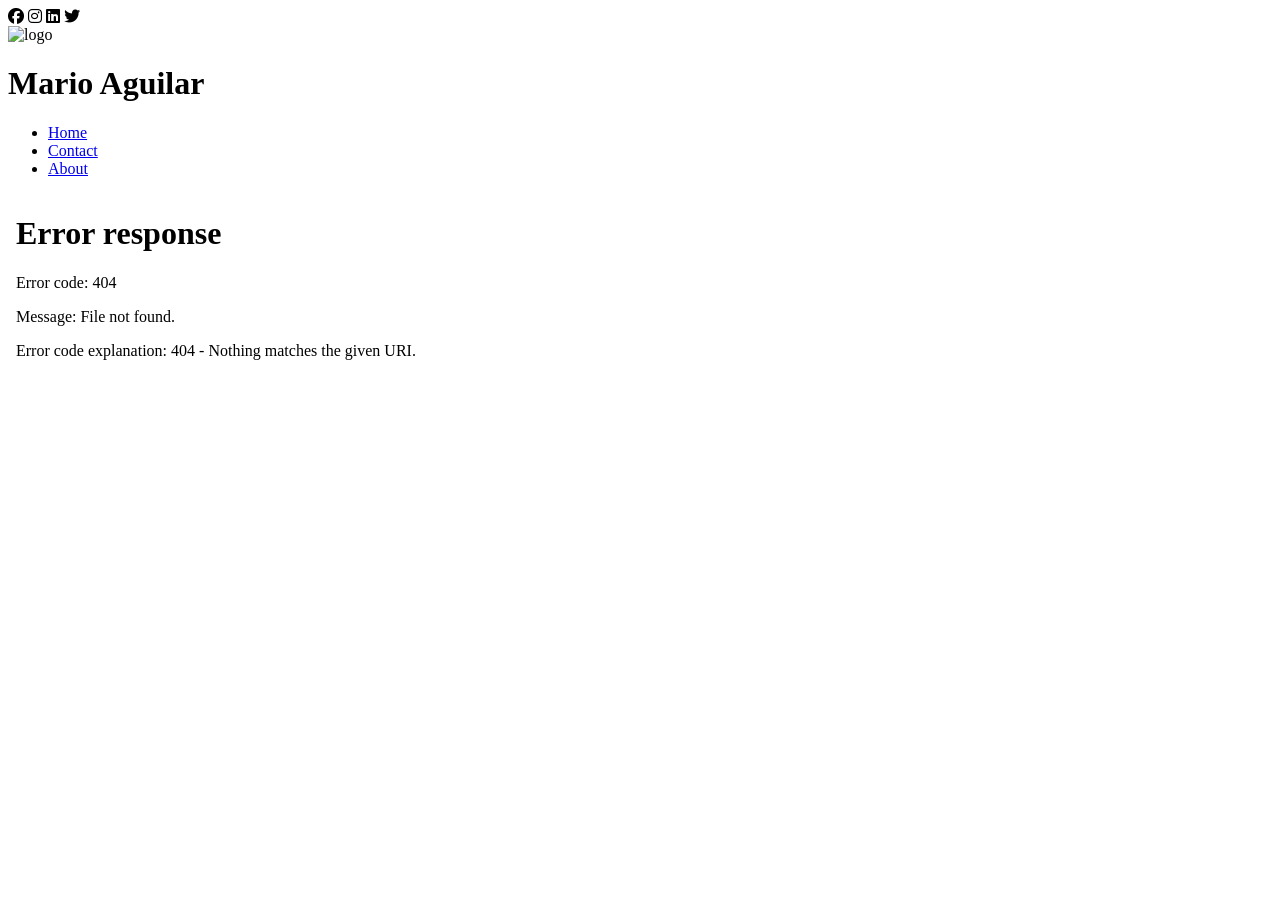
==== aboutme.html @ fd1c132e "Add files via upload update Oct. 19, 2024" ====
<!DOCTYPE html>
<html lang="en">
<head>
    <meta charset="UTF-8">
    <meta name="viewport" content="width=device-width, initial-scale=1.0">
    <title>About Me</title>
    <link rel="icon" href= "images/favicon.ico" type="image/x-icon">
    <link rel="stylesheet" href="https://cdnjs.cloudflare.com/ajax/libs/font-awesome/6.6.0/css/all.min.css" integrity="sha512-Kc323vGBEqzTmouAECnVceyQqyqdsSiqLQISBL29aUW4U/M7pSPA/gEUZQqv1cwx4OnYxTxve5UMg5GT6L4JJg==" crossorigin="anonymous" referrerpolicy="no-referrer" />
    <link rel="preconnect" href="https://fonts.googleapis.com">
    <link rel="preconnect" href="https://fonts.gstatic.com" crossorigin>
    <link href="https://fonts.googleapis.com/css2?family=Open+Sans:ital,wght@0,300..800;1,300..800&display=swap" rel="stylesheet">
    <link href="https://fonts.googleapis.com/css2?family=Imperial+Script&display=swap" rel="stylesheet">
    <link rel="stylesheet" href="./CSS/aboutMeStyle.css">
</head>

<body>
    <header class="main-header" id="main-header">
        <div class="socialIcons">
            <i class="fa-brands fa-facebook"></i>
            <i class="fa-brands fa-instagram"></i>
            <i class="fa-brands fa-linkedin"></i>
            <i class="fa-brands fa-twitter"></i>
        </div>

        <div class="logo">
            <img src="./images/Portofolio Logo.jpg" 
            alt="logo"
            width="125"
            height="125"
            title="Mario Aguilar"
            usemap>
            <map name="logomap">
                <area 
                shape="rect" 
                coords="0,0,125,125" 
                href="index.html" 
                alt="logo">
            </map>    
        </div>

        <h1 class="websitename">Mario Aguilar</h1>
    </header>

        <nav class= "navBar">
            <div class="tabs">
                <ul>
                    <li><a href="index.html" title="Go to Home" class="homeTab">Home</a></li>
                    <li><a href="contact.html" title="Different Contact Methods" class="contactTab">Contact</a></li>
                    <li><a href="aboutme.html" title="About Mario Aguilar" class="aboutTab">About</a></li>    
                </ul>   
            </div>
        </nav>   


        <main>
            <section class="section1">
            </section>
            <iframe
                width="500"
                height="300" 
                src="./files/Mario-Aguilar-Resume-.pdf" 
                frameborder="0">
            </iframe>

        </main>

</body>
</html>
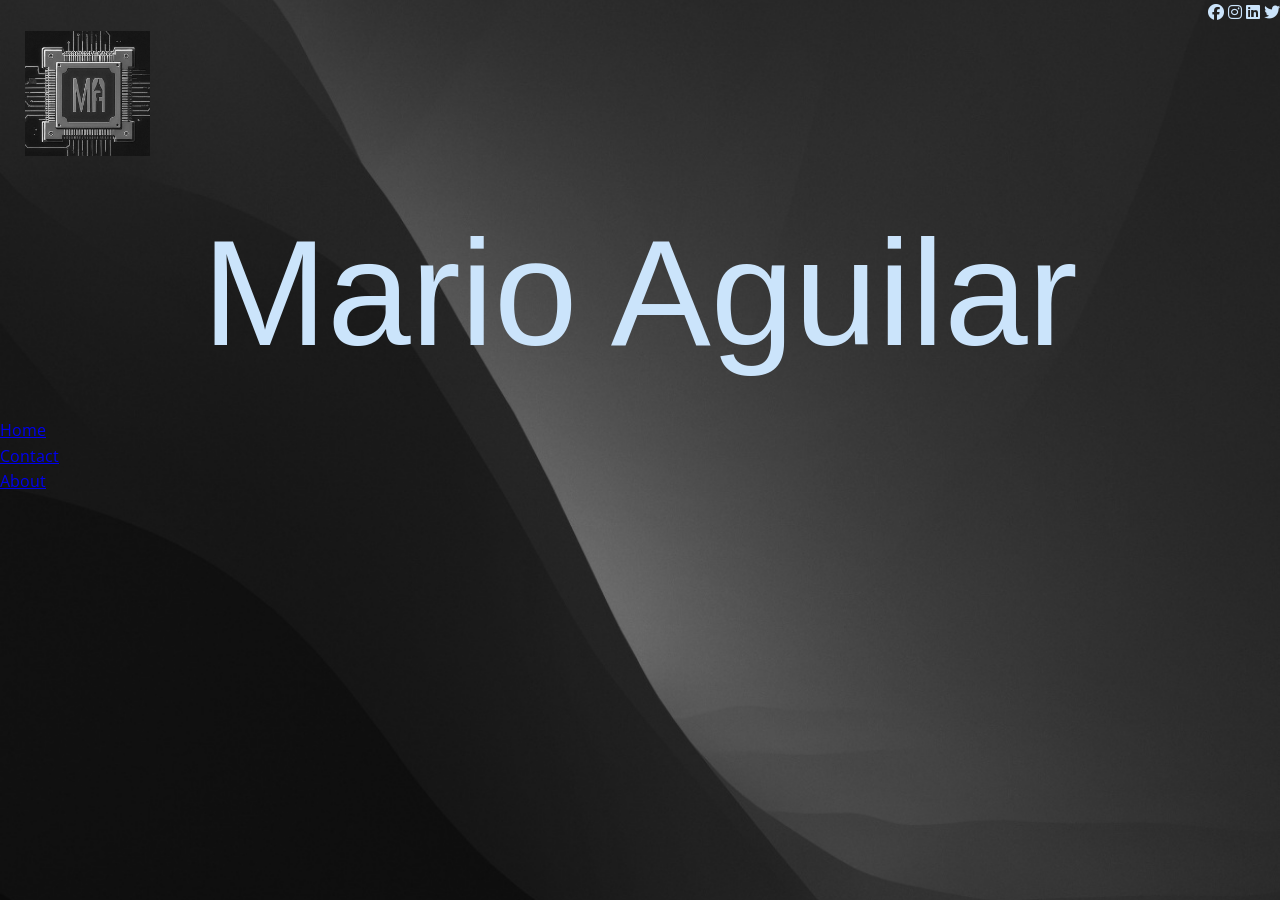
==== commit 11188c34: "Add files via upload Oct. 20 2024 update" ====
--- a/aboutme.html
+++ b/aboutme.html
@@ -4,7 +4,7 @@
     <meta charset="UTF-8">
     <meta name="viewport" content="width=device-width, initial-scale=1.0">
     <title>About Me</title>
-    <link rel="icon" href= "images/favicon.ico" type="image/x-icon">
+    <link rel="icon" href= "images/favicon.png" type="image/x-icon">
     <link rel="stylesheet" href="https://cdnjs.cloudflare.com/ajax/libs/font-awesome/6.6.0/css/all.min.css" integrity="sha512-Kc323vGBEqzTmouAECnVceyQqyqdsSiqLQISBL29aUW4U/M7pSPA/gEUZQqv1cwx4OnYxTxve5UMg5GT6L4JJg==" crossorigin="anonymous" referrerpolicy="no-referrer" />
     <link rel="preconnect" href="https://fonts.googleapis.com">
     <link rel="preconnect" href="https://fonts.gstatic.com" crossorigin>
@@ -41,10 +41,10 @@
         <h1 class="websitename">Mario Aguilar</h1>
     </header>
 
-        <nav class= "navBar">
+        <nav class= "navBarContainer">
             <div class="tabs">
                 <ul>
-                    <li><a href="index.html" title="Go to Home" class="homeTab">Home</a></li>
+                    <li><a href="index.html" title="Go to Home" class="homeTab">Home</a></li> 
                     <li><a href="contact.html" title="Different Contact Methods" class="contactTab">Contact</a></li>
                     <li><a href="aboutme.html" title="About Mario Aguilar" class="aboutTab">About</a></li>    
                 </ul>   
--- a/CSS/aboutMeStyle.css
+++ b/CSS/aboutMeStyle.css
@@ -0,0 +1,61 @@
+*{
+    margin: 0px;
+    padding: 0px;
+    box-sizing: border-box;
+}
+    body{
+        font-family: 'Open Sans', sans-serif;
+        line-height: 1.6;
+        color: rgb(203, 228, 251);
+        background-image: url(/images/headerimage5.jpg);
+        background-repeat: no-repeat;
+        background-size: cover;
+        background-position: center;
+        /* background: linear-gradient(to bottom right, rgb(218, 218, 218), rgb(72, 72, 72)); */
+    }
+
+        .websitename{
+            text-align: center;
+            padding: 5px;
+            font-size: 150px;
+            font-family: "Imperial Script", sans-serif;
+            font-weight: 500;
+        }
+
+        .navBar ul{
+            list-style-type: none;
+            background-color: rgb(29,29,29);
+            border: none;
+            border-top: 2px solid rgb(203, 228, 251);
+            border-bottom: 2px solid rgb(203, 228, 251);
+            padding: 10px;
+            margin: 0px;
+            overflow: hidden;
+        }
+
+        .navBar a{
+            display: block;
+            text-decoration: none;
+            color: rgb(203, 228, 251);
+            padding: 5px 30px;
+            text-align: center;
+        }
+        
+        .navBar li{
+            float: right;
+        }
+        
+        .socialIcons{
+            text-align: right;
+
+        }
+
+        .navBar a:hover{
+            color:rgb(100, 157, 161);
+            background-color: rgba(10,10,10);
+            
+        }
+
+        .logo{
+            padding: 5px 25px;
+        }
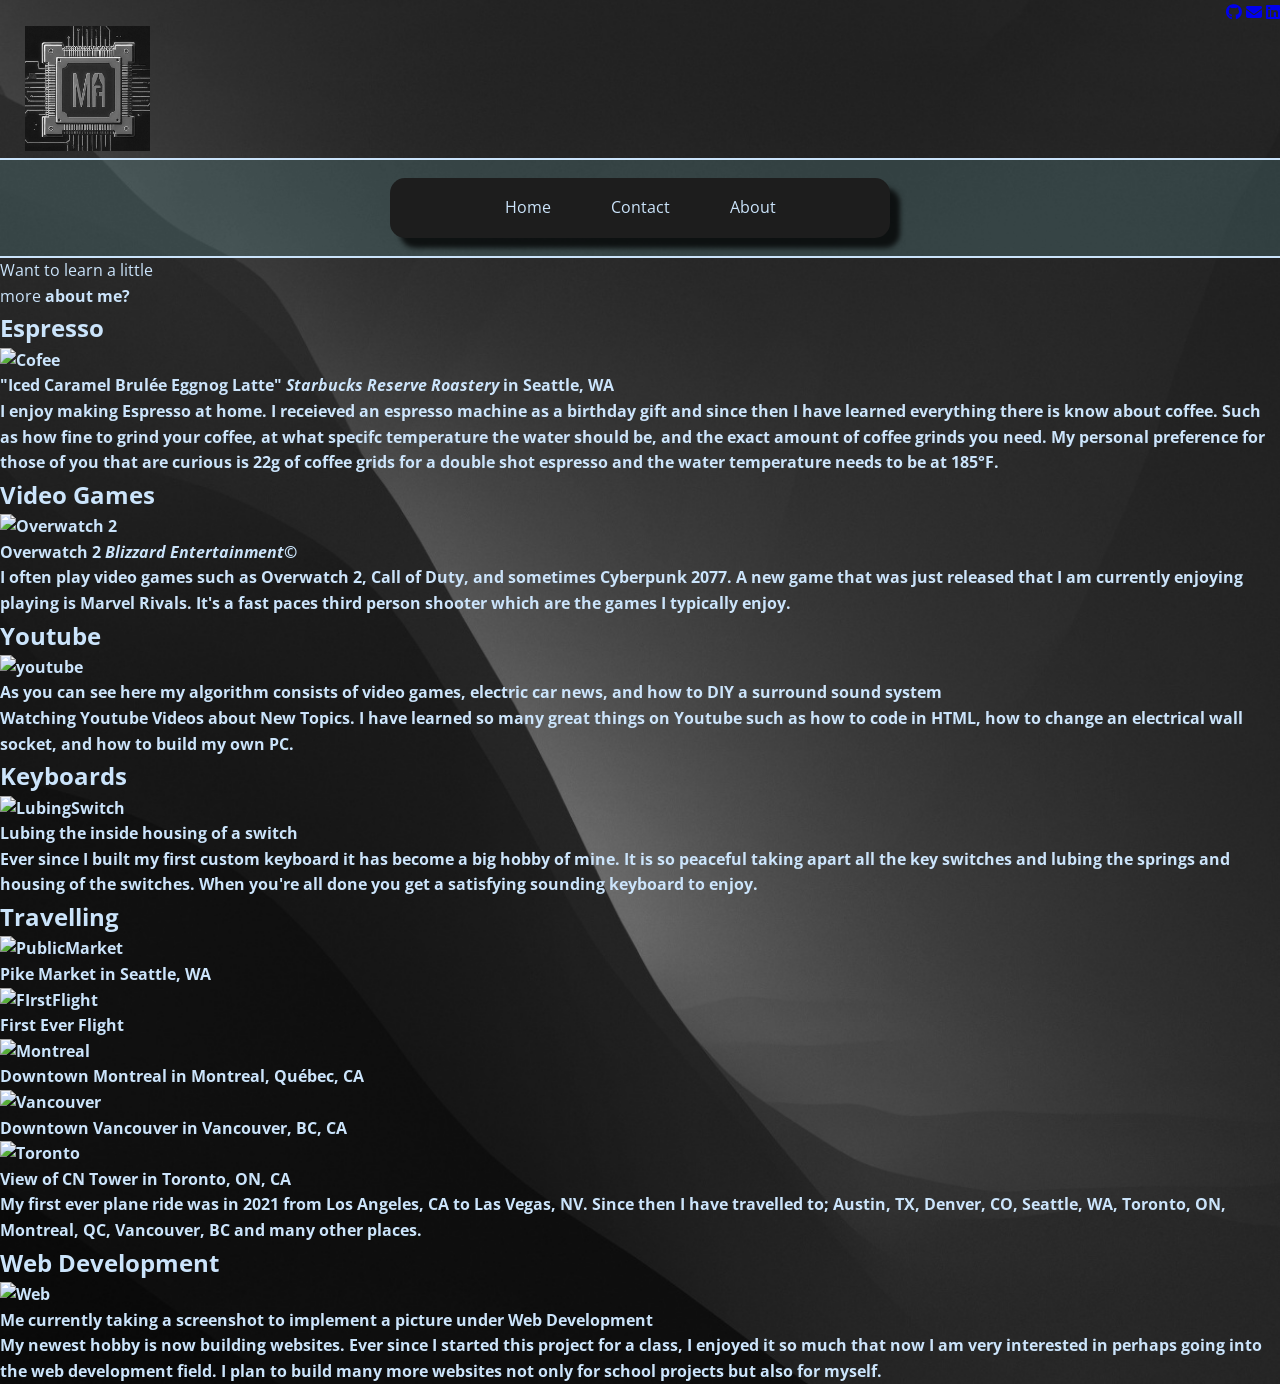
==== commit 4ea97a61: "Add files via upload 12/13/24" ====
--- a/aboutme.html
+++ b/aboutme.html
@@ -1,68 +1,166 @@
 <!DOCTYPE html>
 <html lang="en">
 <head>
-    <meta charset="UTF-8">
-    <meta name="viewport" content="width=device-width, initial-scale=1.0">
-    <title>About Me</title>
+    <meta charset="UTF-8" />
+    <meta name="viewport" content="width=device-width, initial-scale=1.0" />
+    <meta
+    name="description"
+    content="Explore the portfolio of Mario Aguilar, a current senior at Cal State Northridge studying Information Technology 
+    Passionate about computers, technology, and IT solutions."
+    />
+    <meta name="keywords" content="Mario, Aguilar, Portfolio" />
+    <link rel="stylesheet" href="https://cdnjs.cloudflare.com/ajax/libs/font-awesome/6.6.0/css/all.min.css" integrity="sha512-Kc323vGBEqzTmouAECnVceyQqyqdsSiqLQISBL29aUW4U/M7pSPA/gEUZQqv1cwx4OnYxTxve5UMg5GT6L4JJg==" crossorigin="anonymous" referrerpolicy="no-referrer" />
     <link rel="icon" href= "images/favicon.png" type="image/x-icon">
-    <link rel="stylesheet" href="https://cdnjs.cloudflare.com/ajax/libs/font-awesome/6.6.0/css/all.min.css" integrity="sha512-Kc323vGBEqzTmouAECnVceyQqyqdsSiqLQISBL29aUW4U/M7pSPA/gEUZQqv1cwx4OnYxTxve5UMg5GT6L4JJg==" crossorigin="anonymous" referrerpolicy="no-referrer" />
     <link rel="preconnect" href="https://fonts.googleapis.com">
     <link rel="preconnect" href="https://fonts.gstatic.com" crossorigin>
     <link href="https://fonts.googleapis.com/css2?family=Open+Sans:ital,wght@0,300..800;1,300..800&display=swap" rel="stylesheet">
     <link href="https://fonts.googleapis.com/css2?family=Imperial+Script&display=swap" rel="stylesheet">
+    <link href="https://fonts.googleapis.com/css2?family=Lavishly+Yours&display=swap" rel="stylesheet">
     <link rel="stylesheet" href="./CSS/aboutMeStyle.css">
+    <title>About Me</title>
 </head>
 
 <body>
-    <header class="main-header" id="main-header">
-        <div class="socialIcons">
-            <i class="fa-brands fa-facebook"></i>
-            <i class="fa-brands fa-instagram"></i>
-            <i class="fa-brands fa-linkedin"></i>
-            <i class="fa-brands fa-twitter"></i>
+        <!--Header-->
+        <div class = "main-header">
+            <div class="socialIcons">
+                <a href="https://github.com/mario-twod/CIT-384-Project.git" target="_blank"><i class="fa-brands fa-github"></i></a>
+                <a href="mailto:mario.aguilar.270@my.csun.edu"><i class="fa-solid fa-envelope"></i></a>
+                <a href="https://www.linkedin.com/in/mario-aguilar-712a5a294" target="_blank"><i class="fa-brands fa-linkedin"></i></a>
+            </div>
+
+            <div class = "logo">
+                <img src="./images/Portofolio Logo.jpg" 
+                alt="logo"
+                width="125"
+                height="125"
+                title="Mario Aguilar"
+                usemap="#logomap">
+                <map name="logomap">
+                    <area shape="rect" coords="0,0,125,125" href="index.html" alt="logo">
+                </map>
+            </div>
+            
         </div>
 
-        <div class="logo">
-            <img src="./images/Portofolio Logo.jpg" 
-            alt="logo"
-            width="125"
-            height="125"
-            title="Mario Aguilar"
-            usemap>
-            <map name="logomap">
-                <area 
-                shape="rect" 
-                coords="0,0,125,125" 
-                href="index.html" 
-                alt="logo">
-            </map>    
-        </div>
-
-        <h1 class="websitename">Mario Aguilar</h1>
-    </header>
-
-        <nav class= "navBarContainer">
-            <div class="tabs">
-                <ul>
-                    <li><a href="index.html" title="Go to Home" class="homeTab">Home</a></li> 
-                    <li><a href="contact.html" title="Different Contact Methods" class="contactTab">Contact</a></li>
-                    <li><a href="aboutme.html" title="About Mario Aguilar" class="aboutTab">About</a></li>    
-                </ul>   
-            </div>
-        </nav>   
 
 
+
+        
+    </header>
+    
+    <!-- Navigation Bar -->
+    <nav class="navBarContainer">
+
+        <ul>
+            <li id="homeBtn"><a href="index.html" title="Go to Home">Home</a></li>
+            <li id="contactBtn"><a href="contact.html" title="Different Contact Methods">Contact</a></li>
+            <li id="aboutmeBtn"><a href="aboutme.html" title="About Mario Aguilar">About</a></li>
+        </ul>
+    </nav>
+    
+
+    
+    <div class="MainHeader">
+
+        <p class = "FirstSentence">Want to learn a little<br> more <b>about me?</br></p>
+
+    </div> 
+        
+        
         <main>
-            <section class="section1">
+
+
+            <section class = "Espresso" id = "Espresso">
+                <h2>Espresso</h2>
+                <figure>
+                    <img src="./images/Coffee.jpg" alt="Cofee">
+                    <figcaption>"Iced Caramel Brul&#233;e Eggnog Latte" <i>Starbucks Reserve Roastery</i> in Seattle, WA
+                    </figcaption>
+                </figure>
+                
+                <p>I enjoy making Espresso at home. I receieved
+                    an espresso machine as a birthday gift and since
+                    then I have learned everything there is know about coffee.
+                    Such as how fine to grind your coffee, at what specifc 
+                    temperature the water should be, and the exact amount
+                    of coffee grinds you need. My personal preference for those of 
+                    you that are curious is 22g of coffee grids for a double
+                    shot espresso and the water temperature needs to be at 185&deg;F.</p>
             </section>
-            <iframe
-                width="500"
-                height="300" 
-                src="./files/Mario-Aguilar-Resume-.pdf" 
-                frameborder="0">
-            </iframe>
+
+            <section class = "VideoGames" id = "VideoGames">
+                <h2>Video Games</h2>
+                <figure>
+                    <img src="./images/ow.jpeg" alt="Overwatch 2">
+                    <figcaption>Overwatch 2 <i>Blizzard Entertainment</i>&copy;</figcaption>
+                </figure>
+                <p>I often play video games such as Overwatch 2, Call of Duty,
+                    and sometimes Cyberpunk 2077. A new game that was just released 
+                    that I am currently enjoying playing is Marvel Rivals. It's a
+                    fast paces third person shooter which are the games I typically 
+                    enjoy.
+                </p>
+            </section>
+
+            <section class = "Youtube" id = "Youtube">
+                <h2>Youtube</h2>
+                <figure>
+                    <img src="./images/youtube.png" alt="youtube">
+                    <figure>As you can see here my algorithm consists of video games, electric car news, and how to DIY a surround sound system</figure>
+                </figure>
+                <p>Watching Youtube Videos about New Topics. I have
+                    learned so many great things on Youtube such as how to code in HTML, how to change an electrical wall socket, and how to build my own PC.</p>
+            </section>
+
+            <section class = "Keyboards" id = "Keyboards">
+                <h2>Keyboards</h2>
+                <figure>
+                    <img src="./images/switchLube.jpeg" alt="LubingSwitch">
+                    <figure>Lubing the inside housing of a switch</figure>
+                </figure>
+                <p>Ever since I built my first custom keyboard it has
+                    become a big hobby of mine. It is so peaceful taking
+                    apart all the key switches and lubing the springs and housing of the switches. When you're all done you get a 
+                    satisfying sounding keyboard to enjoy.</p>
+            </section>
+
+            <section class = "Travelling" id = "Travelling">
+                <h2>Travelling</h2>
+                <figure>
+                    <img src="./images/Seattle.jpg" alt="PublicMarket">
+                    <figure>Pike Market in Seattle, WA </figure>
+                </figure>
+                <figure>
+                    <img src="./images/FIrstFlight.jpg" alt="FIrstFlight">
+                    <figure>First Ever Flight</figure>
+                </figure>
+                <figure>
+                    <img src="./images/Montreal.jpg" alt="Montreal">
+                    <figure>Downtown Montreal in Montreal, Qu&#233;bec, CA </figure>
+                </figure>
+                <figure>
+                    <img src="./images/Vancouver.jpg" alt="Vancouver">
+                    <figure>Downtown Vancouver in Vancouver, BC, CA</figure>
+                </figure>
+                <figure>
+                    <img src="./images/Toronto.jpg" alt="Toronto">
+                    <figure>View of CN Tower in Toronto, ON, CA</figure>
+                </figure>
+                <p>My first ever plane ride was in 2021 from Los 
+                    Angeles, CA to Las Vegas, NV. Since then I have travelled to; Austin, TX, Denver, CO, Seattle, WA, Toronto, ON, Montreal, QC, Vancouver, BC and many other places.</p>
+            </section>
+
+            <section class = "Websites" id = "Websites">
+                <h2>Web Development</h2>
+                <figure>
+                    <img src="./images/web.png" alt="Web">
+                    <figcaption>Me currently taking a screenshot to implement a picture under Web Development</figcaption>
+                </figure>
+                <p>My newest hobby is now building websites. Ever since I started this project for a class, I enjoyed it so much that now I am very interested in perhaps going into the web development field. I plan to build many more websites not only for school projects but also for myself.</p>
+            </section>
 
         </main>
-
+        <script src="./aboutme.js"></script>
 </body>
 </html>
--- a/CSS/aboutMeStyle.css
+++ b/CSS/aboutMeStyle.css
@@ -14,48 +14,58 @@
         /* background: linear-gradient(to bottom right, rgb(218, 218, 218), rgb(72, 72, 72)); */
     }
 
-        .websitename{
-            text-align: center;
-            padding: 5px;
-            font-size: 150px;
-            font-family: "Imperial Script", sans-serif;
-            font-weight: 500;
-        }
+    .websitename{
+        text-align: right;
+        padding: 5px 50px;
+        font-size: 150px;
+        font-family: "Imperial Script", sans-serif;
+        font-weight: 500;
+    }
+    
+    .logo{
+        padding: 0px 25px;
+    }
 
-        .navBar ul{
-            list-style-type: none;
-            background-color: rgb(29,29,29);
+    .socialIcons{
+        text-align: right;
+    }
+
+    
+        .navBarContainer{
+            display:flex;
+            justify-content: center;
+            align-items: center;
+            height: 100px;
+            gap: 20px;
+            background-color: rgba(100, 157, 161,.25);
             border: none;
             border-top: 2px solid rgb(203, 228, 251);
             border-bottom: 2px solid rgb(203, 228, 251);
-            padding: 10px;
-            margin: 0px;
-            overflow: hidden;
+            flex:1;
         }
 
-        .navBar a{
-            display: block;
+        .navBarContainer ul{
+                width: 500px; 
+                height: 60px; 
+                display:flex;
+                justify-content: center;
+                align-items: center;
+                list-style-type: none;
+                background-color: rgb(29,29,29);
+                border-radius: 15px;
+                box-shadow: 10px 10px 5px 0px rgba(0, 0, 0, .75);
+        }    
+
+        .navBarContainer a{
             text-decoration: none;
             color: rgb(203, 228, 251);
-            padding: 5px 30px;
+            padding: 6px 30px;
             text-align: center;
+            border-radius: 10px;
         }
         
-        .navBar li{
-            float: right;
-        }
-        
-        .socialIcons{
-            text-align: right;
 
-        }
-
-        .navBar a:hover{
+        .navBarContainer a:hover{
             color:rgb(100, 157, 161);
             background-color: rgba(10,10,10);
-            
-        }
-
-        .logo{
-            padding: 5px 25px;
         }
